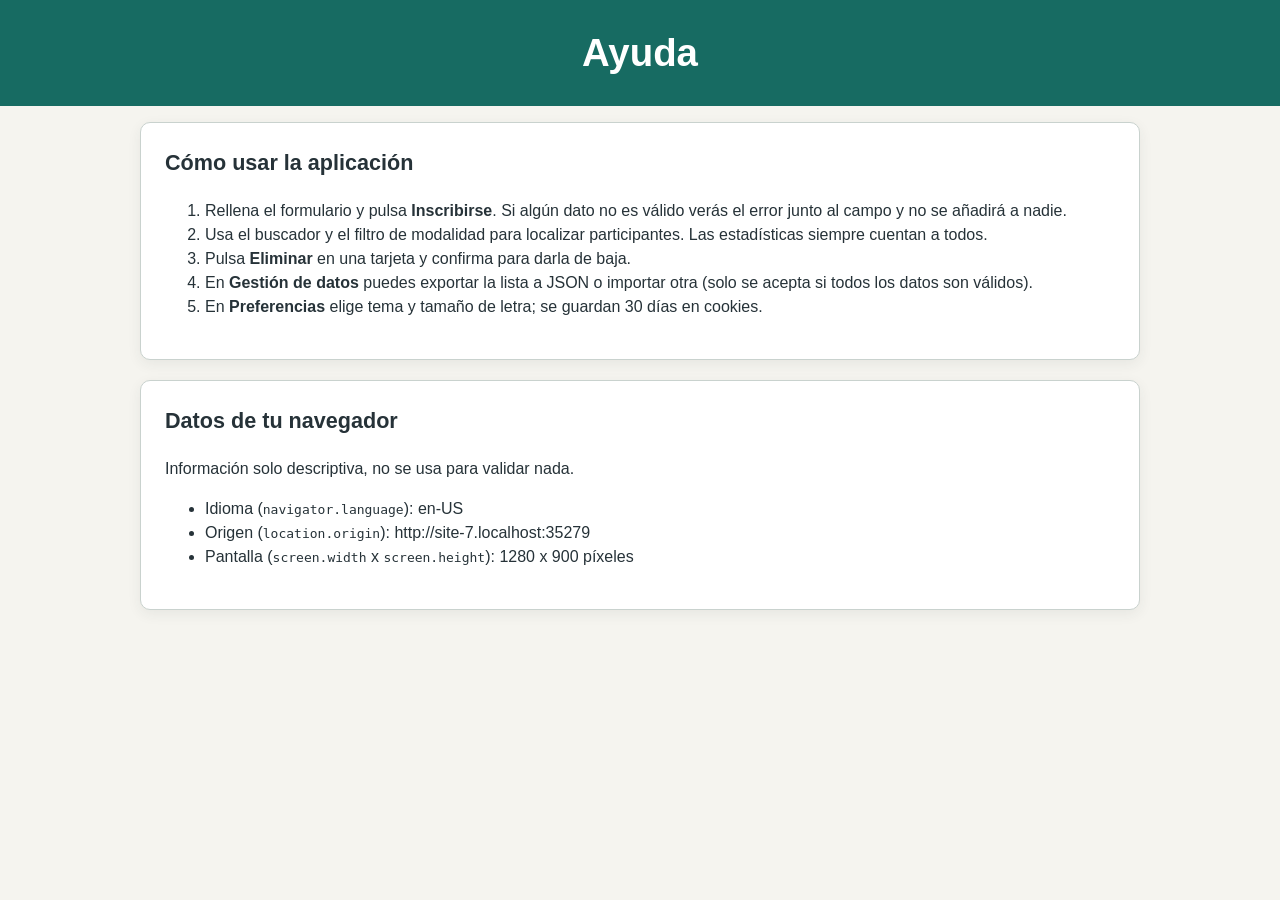
==== ayuda.html @ 072695b9 "estructura modular + iframe + cookies. Proyecto terminado  a falta de pulir detalles" ====
<!DOCTYPE html>
<html lang="es">
<head>
    <meta charset="UTF-8">
    <meta name="viewport" content="width=device-width, initial-scale=1.0">
    <title>Ayuda - Gestor de participantes</title>
    <link rel="stylesheet" href="./css/estilos.css">
    <script src="./js/ayuda.js"></script>
</head>
<body class="pagina-ayuda">
    <header>
        <h1>Ayuda</h1>
    </header>

    <main>
        <section>
            <h2>Cómo usar la aplicación</h2>
            <ol>
                <li>Rellena el formulario y pulsa <strong>Inscribirse</strong>. Si algún dato no es válido verás el error junto al campo y no se añadirá a nadie.</li>
                <li>Usa el buscador y el filtro de modalidad para localizar participantes. Las estadísticas siempre cuentan a todos.</li>
                <li>Pulsa <strong>Eliminar</strong> en una tarjeta y confirma para darla de baja.</li>
                <li>En <strong>Gestión de datos</strong> puedes exportar la lista a JSON o importar otra (solo se acepta si todos los datos son válidos).</li>
                <li>En <strong>Preferencias</strong> elige tema y tamaño de letra; se guardan 30 días en cookies.</li>
            </ol>
        </section>

        <section>
            <h2>Datos de tu navegador</h2>
            <p>Información solo descriptiva, no se usa para validar nada.</p>
            <ul>
                <li>Idioma (<code>navigator.language</code>): <span id="dato-idioma">-</span></li>
                <li>Origen (<code>location.origin</code>): <span id="dato-origen">-</span></li>
                <li>Pantalla (<code>screen.width</code> x <code>screen.height</code>): <span id="dato-pantalla">-</span></li>
            </ul>
        </section>
    </main>
</body>
</html>
---- css/estilos.css ----
:root {
    --fondo: #f5f4ef;
    --fondo-suave: #f7f8f5;
    --superficie: #ffffff;
    --texto: #263238;
    --texto-secundario: #4d5a60;
    --borde: #c9d2ce;
    --primario: #176b62;
    --primario-hover: #10564f;
    --titulo: #176b62;
    --acento: #d99632;
    --peligro: #b64040;
    --peligro-hover: #963333;
    --sombra: 0 4px 14px rgb(38 50 56 / 7%);
}

/* Tema oscuro: se activa con data-tema="oscuro" en <html> (lo pone preferencias.js). */
:root[data-tema="oscuro"] {
    --fondo: #111827;
    --fondo-suave: #0f172a;
    --superficie: #1f2937;
    --texto: #f3f4f6;
    --texto-secundario: #d1d5db;
    --borde: #4b5563;
    --primario: #2a8f87;
    --primario-hover: #23776f;
    --titulo: #7fd6cd;
    --acento: #f4b860;
    --peligro: #c0392b;
    --peligro-hover: #a02f23;
    --sombra: 0 4px 16px rgb(0 0 0 / 35%);
}

/* Tamaño de letra grande: al cambiar el tamaño base escalan todos los rem. */
:root[data-tamano="grande"] {
    font-size: 125%;
}

* {
    box-sizing: border-box;
}

body {
    margin: 0;
    background: var(--fondo);
    color: var(--texto);
    font-family: Arial, Helvetica, sans-serif;
    line-height: 1.5;
}

header {
    padding: 1.5rem 1rem;
    background: var(--primario);
    color: #ffffff;
    text-align: center;
}

header h1 {
    margin: 0;
    font-size: clamp(1.7rem, 4vw, 2.4rem);
}

main {
    display: grid;
    gap: 1.25rem;
    width: min(1000px, 92%);
    margin: 2rem auto;
}

main section {
    padding: 1.5rem;
    background: var(--superficie);
    border: 1px solid var(--borde);
    border-radius: 10px;
    box-shadow: var(--sombra);
}

h2 {
    margin: 0 0 1.25rem;
    font-size: 1.35rem;
}

/* Formularios y controles */
form {
    display: grid;
    gap: 0.9rem 1rem;
}

.campo {
    display: flex;
    flex-direction: column;
    gap: 0.35rem;
    margin-bottom: 0.5rem;
}

form .campo {
    margin-bottom: 0;
}

label {
    font-weight: 600;
}

input,
select,
textarea,
button {
    font: inherit;
}

input,
select,
textarea {
    width: 100%;
    padding: 0.65rem 0.75rem;
    color: var(--texto);
    background: var(--superficie);
    border: 1px solid var(--borde);
    border-radius: 6px;
}

input,
select {
    min-height: 44px;
}

input:focus,
select:focus,
textarea:focus,
button:focus-visible {
    outline: 3px solid var(--acento);
    outline-offset: 2px;
}

input.invalido,
select.invalido {
    border-color: var(--peligro);
}

button,
.btn-importar {
    display: inline-flex;
    align-items: center;
    justify-content: center;
    min-height: 44px;
    padding: 0.65rem 1rem;
    color: #ffffff;
    background: var(--primario);
    border: 0;
    border-radius: 6px;
    font-weight: 600;
    cursor: pointer;
}

button:hover,
.btn-importar:hover {
    background: var(--primario-hover);
}

.btn-secundario {
    background: #5d676d;
}

.btn-secundario:hover {
    background: #454d52;
}

#json-area {
    min-height: 180px;
    margin: 0.35rem 0 0.75rem;
    resize: vertical;
}

.acciones {
    display: flex;
    flex-wrap: wrap;
    gap: 0.75rem;
}

/* Mensajes de error y estado */
.error-campo {
    min-height: 1.2rem;
    color: var(--peligro);
    font-size: 0.9rem;
    font-weight: 600;
}

:root[data-tema="oscuro"] .error-campo,
:root[data-tema="oscuro"] #errores,
:root[data-tema="oscuro"] .error {
    color: #ff9d94;
}

#errores {
    min-height: 1.5rem;
    margin-top: 0.75rem;
    color: var(--peligro);
    font-weight: 600;
}

#json-mensaje,
#preferencias-mensaje,
#ayuda-mensaje {
    min-height: 1.5rem;
    margin: 0.75rem 0 0;
    font-weight: 600;
}

.error {
    color: var(--peligro);
}

#preferencias .campo {
    max-width: 320px;
}

/* Estadísticas */
#estadisticas {
    display: grid;
    grid-template-columns: repeat(auto-fit, minmax(210px, 1fr));
    gap: 1rem;
    border-top: 4px solid var(--acento);
}

#estadisticas h2 {
    grid-column: 1 / -1;
    margin-bottom: 0;
}

#estadisticas p {
    display: flex;
    flex-direction: column;
    justify-content: space-between;
    gap: 0.5rem;
    min-width: 0;
    margin: 0;
    padding: 1rem;
    color: var(--texto-secundario);
    background: var(--fondo-suave);
    border: 1px solid var(--borde);
    border-left: 4px solid var(--primario);
    border-radius: 8px;
    overflow-wrap: anywhere;
}

#estadisticas p span {
    color: var(--texto);
    font-size: 1.2rem;
    font-weight: 700;
    line-height: 1.35;
}

/* Listado de participantes */
.lista-participantes {
    display: grid;
    grid-template-columns: repeat(auto-fit, minmax(230px, 1fr));
    gap: 1rem;
}

#sin-resultados {
    margin: 0 0 1rem;
    color: var(--texto-secundario);
    font-weight: 600;
}

.tarjeta {
    padding: 1rem;
    background: var(--fondo-suave);
    border: 1px solid var(--borde);
    border-left: 5px solid var(--primario);
    border-radius: 8px;
}

/* Estados de la tarjeta según la clasificación */
.tarjeta-menor {
    border-left-color: var(--acento);
}

.experiencia-avanzada h3::after {
    content: " \2605";
}

.tarjeta h3 {
    margin: 0 0 0.75rem;
    color: var(--titulo);
    font-size: 1.1rem;
}

.tarjeta p {
    margin: 0.4rem 0;
    color: var(--texto-secundario);
}

.tarjeta .btn-borrar {
    width: 100%;
    margin-top: 0.75rem;
    background: var(--peligro);
}

.tarjeta .btn-borrar:hover {
    background: var(--peligro-hover);
}

/* Iframe del panel */
#panel-evento {
    width: 100%;
    height: 220px;
    border: 1px solid var(--borde);
    border-radius: 8px;
    background: #ffffff;
}

/* Páginas panel.html y ayuda.html */
.pagina-panel {
    padding: 0.75rem 1rem;
    background: #ffffff;
    color: #263238;
}

.pagina-panel p {
    margin: 0.35rem 0;
}

.pagina-ayuda main {
    margin: 1rem auto;
}

/* Distribución en pantallas amplias */
@media (min-width: 650px) {
    form {
        grid-template-columns: 1fr 1fr;
    }

    form button {
        grid-column: 1 / -1;
    }
}

@media (max-width: 520px) {
    main section {
        padding: 1.1rem;
    }
}
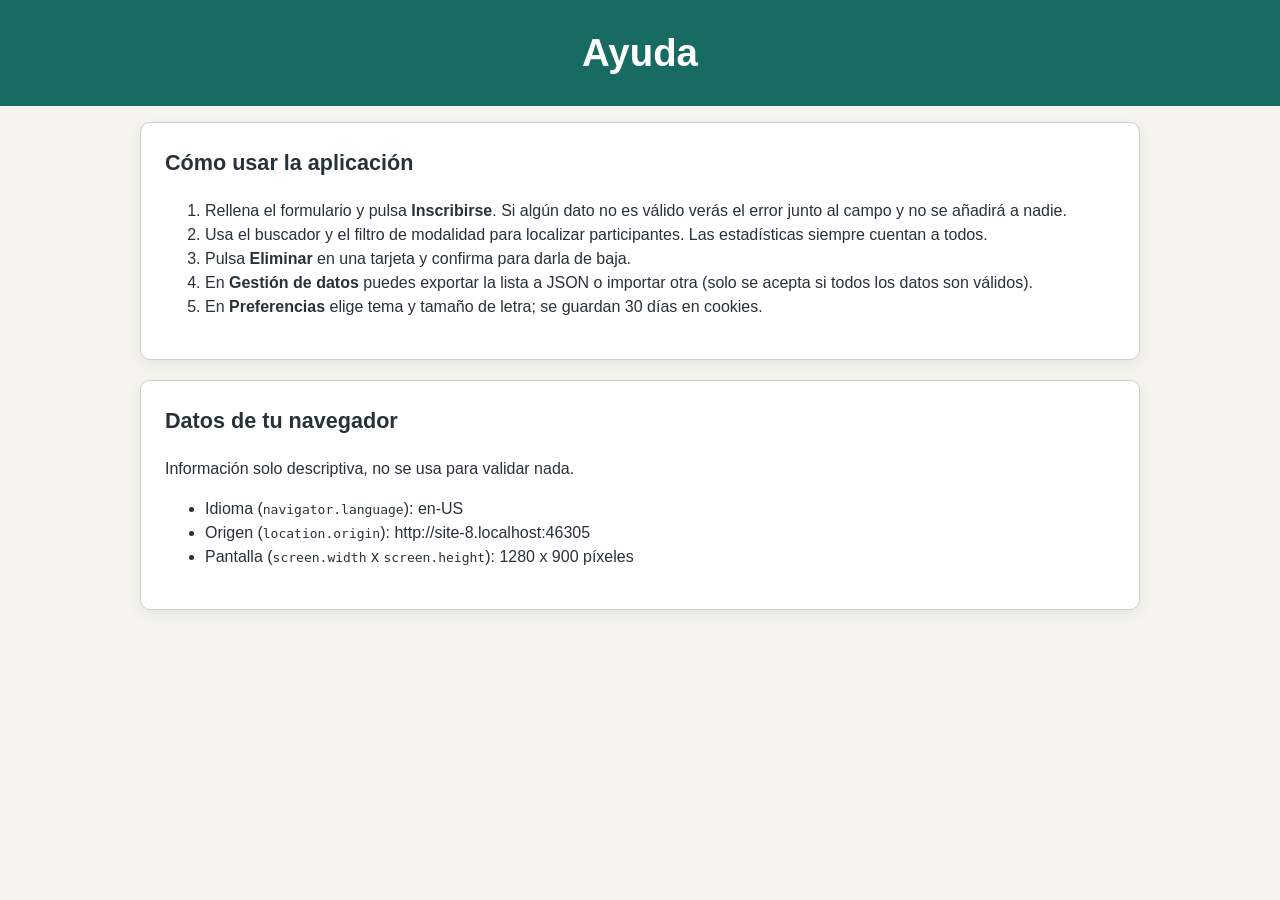
==== commit 031ec436: "codigo comentado + README.md" ====
--- a/ayuda.html
+++ b/ayuda.html
@@ -4,15 +4,18 @@
     <meta charset="UTF-8">
     <meta name="viewport" content="width=device-width, initial-scale=1.0">
     <title>Ayuda - Gestor de participantes</title>
+    <!-- Estilos y script de esta página de ayuda -->
     <link rel="stylesheet" href="./css/estilos.css">
     <script src="./js/ayuda.js"></script>
 </head>
 <body class="pagina-ayuda">
+    <!-- Cabecera -->
     <header>
         <h1>Ayuda</h1>
     </header>
 
     <main>
+        <!-- Instrucciones de uso -->
         <section>
             <h2>Cómo usar la aplicación</h2>
             <ol>
@@ -24,6 +27,7 @@
             </ol>
         </section>
 
+        <!-- Datos del navegador que rellena ayuda.js -->
         <section>
             <h2>Datos de tu navegador</h2>
             <p>Información solo descriptiva, no se usa para validar nada.</p>
--- a/css/estilos.css
+++ b/css/estilos.css
@@ -1,3 +1,4 @@
+/* Colores y sombra del tema claro (por defecto), guardados en variables. */
 :root {
     --fondo: #f5f4ef;
     --fondo-suave: #f7f8f5;
@@ -36,10 +37,12 @@
     font-size: 125%;
 }
 
+/* El ancho incluye el padding y el borde en todos los elementos. */
 * {
     box-sizing: border-box;
 }
 
+/* Fondo, color y fuente de toda la página. */
 body {
     margin: 0;
     background: var(--fondo);
@@ -48,6 +51,7 @@
     line-height: 1.5;
 }
 
+/* Cabecera con el título centrado. */
 header {
     padding: 1.5rem 1rem;
     background: var(--primario);
@@ -60,6 +64,7 @@
     font-size: clamp(1.7rem, 4vw, 2.4rem);
 }
 
+/* Contenido principal: secciones en columna y centradas. */
 main {
     display: grid;
     gap: 1.25rem;
@@ -67,6 +72,7 @@
     margin: 2rem auto;
 }
 
+/* Cada sección es una caja blanca con borde y sombra. */
 main section {
     padding: 1.5rem;
     background: var(--superficie);
@@ -75,17 +81,20 @@
     box-shadow: var(--sombra);
 }
 
+/* Títulos de cada sección. */
 h2 {
     margin: 0 0 1.25rem;
     font-size: 1.35rem;
 }
 
 /* Formularios y controles */
+/* Formulario en una columna; el campo es etiqueta + control + error. */
 form {
     display: grid;
     gap: 0.9rem 1rem;
 }
 
+/* Cada campo: etiqueta, control y mensaje de error en columna. */
 .campo {
     display: flex;
     flex-direction: column;
@@ -101,6 +110,7 @@
     font-weight: 600;
 }
 
+/* Los controles heredan la fuente y ocupan todo el ancho. */
 input,
 select,
 textarea,
@@ -124,6 +134,7 @@
     min-height: 44px;
 }
 
+/* Foco visible para poder navegar con teclado y campo inválido en rojo. */
 input:focus,
 select:focus,
 textarea:focus,
@@ -137,6 +148,7 @@
     border-color: var(--peligro);
 }
 
+/* Botones: estilo común, con variante secundaria. */
 button,
 .btn-importar {
     display: inline-flex;
@@ -165,6 +177,7 @@
     background: #454d52;
 }
 
+/* Área de texto JSON y fila de botones. */
 #json-area {
     min-height: 180px;
     margin: 0.35rem 0 0.75rem;
@@ -200,7 +213,8 @@
 
 #json-mensaje,
 #preferencias-mensaje,
-#ayuda-mensaje {
+#ayuda-mensaje,
+#primer-menor-mensaje {
     min-height: 1.5rem;
     margin: 0.75rem 0 0;
     font-weight: 600;
